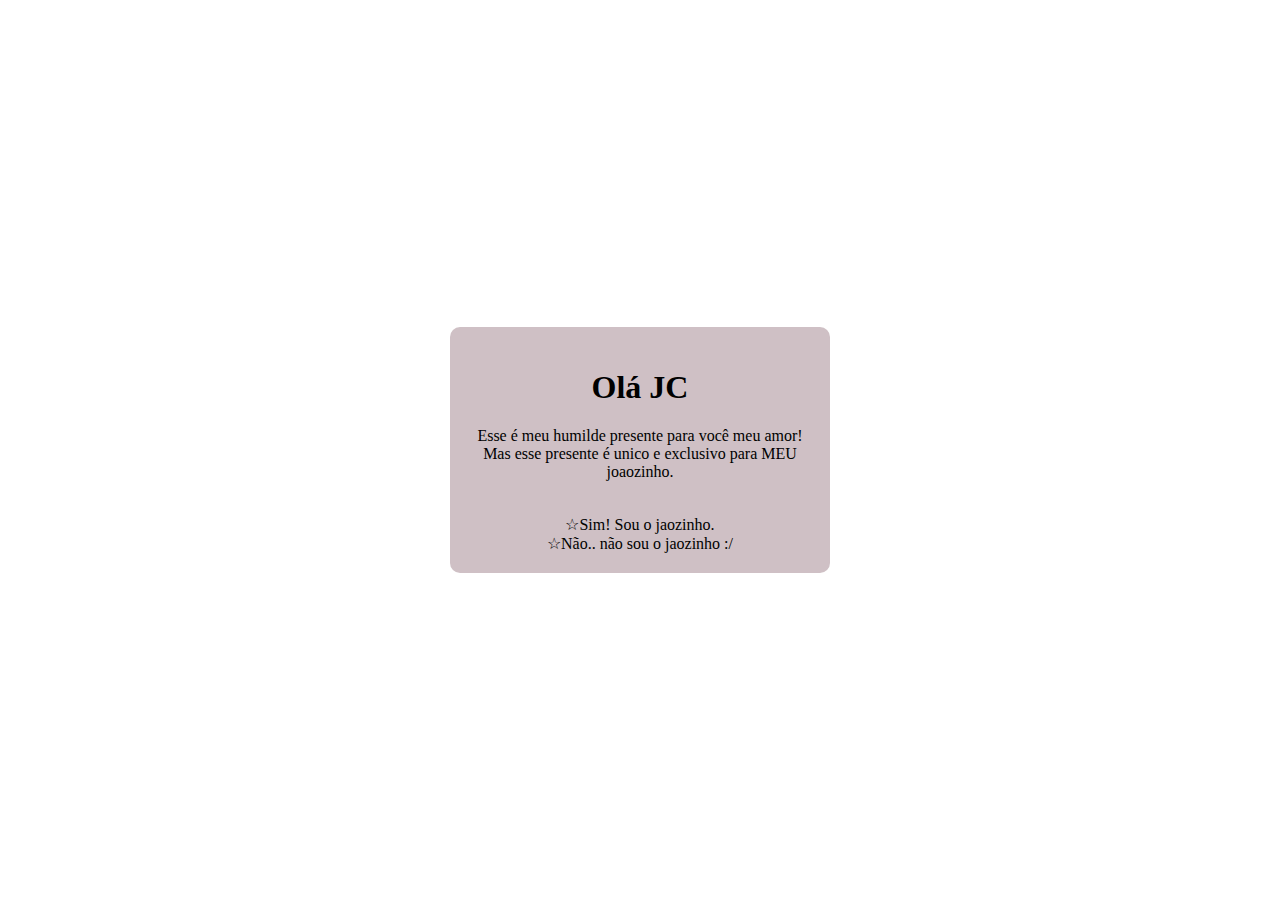
==== index.html @ da4798ad "Adicionando arquivos do projeto." ====
<!DOCTYPE html>
<html lang="pt-br">
<head>
    <meta charset="UTF-8">
    <meta http-equiv="X-UA-Compatible" content="IE=edge">
    <meta name="viewport" content="width=device-width, initial-scale=1.0">
    <title>Document</title>
    <link rel="shortcut icon" href="picures/favicon.ico" type="image/x-icon">
    <link rel="stylesheet" href="style.css">
</head>
<body>
    <main>
        <section>
            <h1>Olá JC</h1>
            <p>Esse é meu humilde presente para você meu amor! 
            <br>Mas esse presente é unico e exclusivo para MEU joaozinho.</br></p>
        </section>

        <section>
            <br><label><a href="pag02.html" id="mensage">Sim! Sou o jaozinho.</a></label></br>
            <label><a href="pag03.html" id="mensage2">Não.. não sou o jaozinho :/</a></label>
        </section>
    </main>
</body>
</html>
---- style.css ----
@charset "UTF-8";

html, body {
    height: 100%;
    margin: 0;
    display: flex;
    justify-content: center;
    align-items: center;
  }

main {
    background-color:#CFC0C5 ;
    text-align: center;
    border-radius: 10px;
    height: fit-content;
    width: 80%;
    max-width: 888px;
    padding: 20px;
}

#mensage::before {
  content: "\2606";
}

#mensage {
  text-decoration: none;
  color: black;
}

#mensage2 {
  text-decoration: none;
  color: black;
}

#mensage2::before {
  content: "\2606";
}
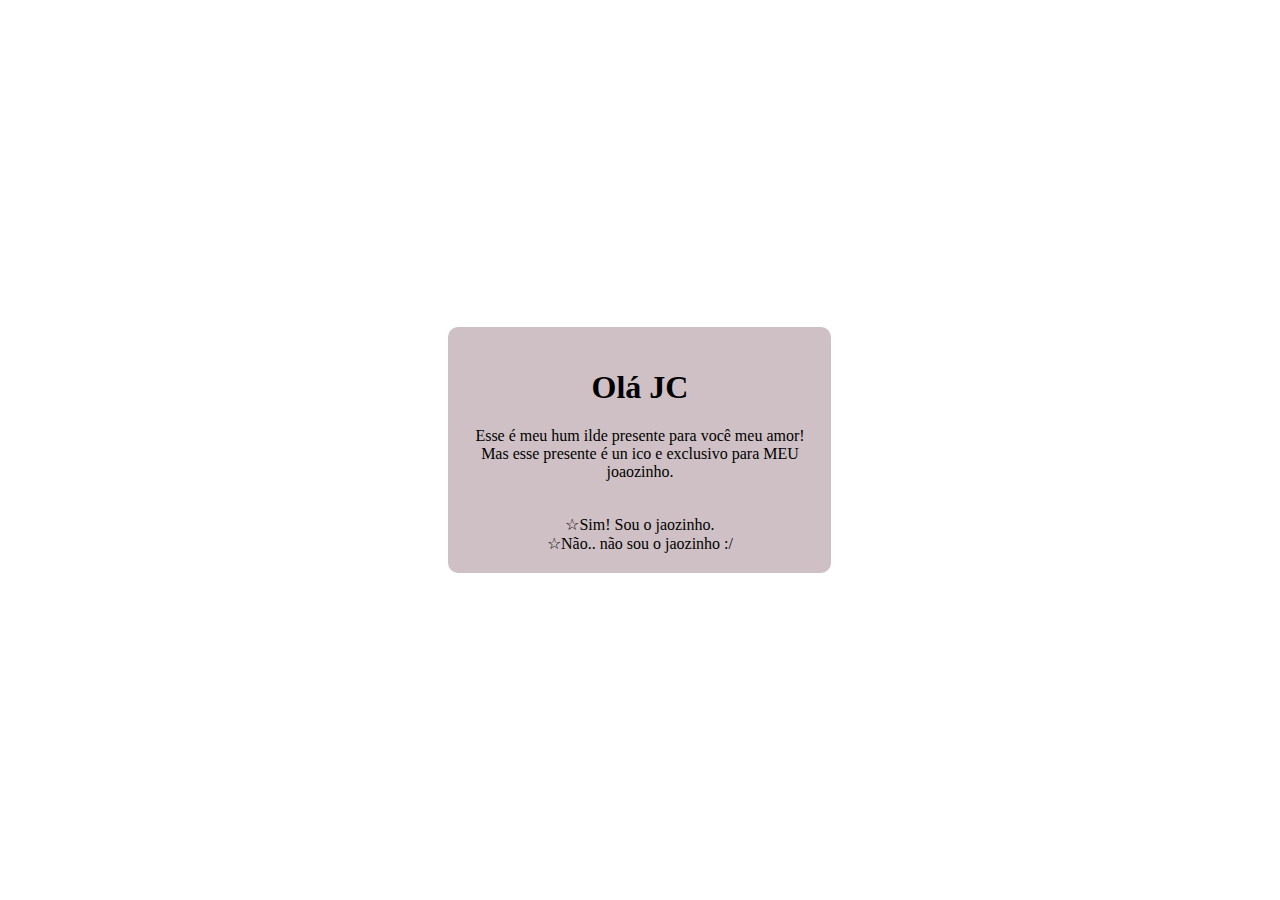
==== commit 7eefa2fa: "Epaço" ====
--- a/index.html
+++ b/index.html
@@ -12,8 +12,10 @@
     <main>
         <section>
             <h1>Olá JC</h1>
-            <p>Esse é meu humilde presente para você meu amor! 
-            <br>Mas esse presente é unico e exclusivo para MEU joaozinho.</br></p>
+            <p>Esse é meu hum
+                ilde presente para você meu amor! 
+            <br>Mas esse presente é un
+            ico e exclusivo para MEU joaozinho.</br></p>
         </section>
 
         <section>
--- a/style.css
+++ b/style.css
@@ -12,7 +12,8 @@
     background-color:#CFC0C5 ;
     text-align: center;
     border-radius: 10px;
-    height: fit-content;
+    height
+    : fit-content;
     width: 80%;
     max-width: 888px;
     padding: 20px;
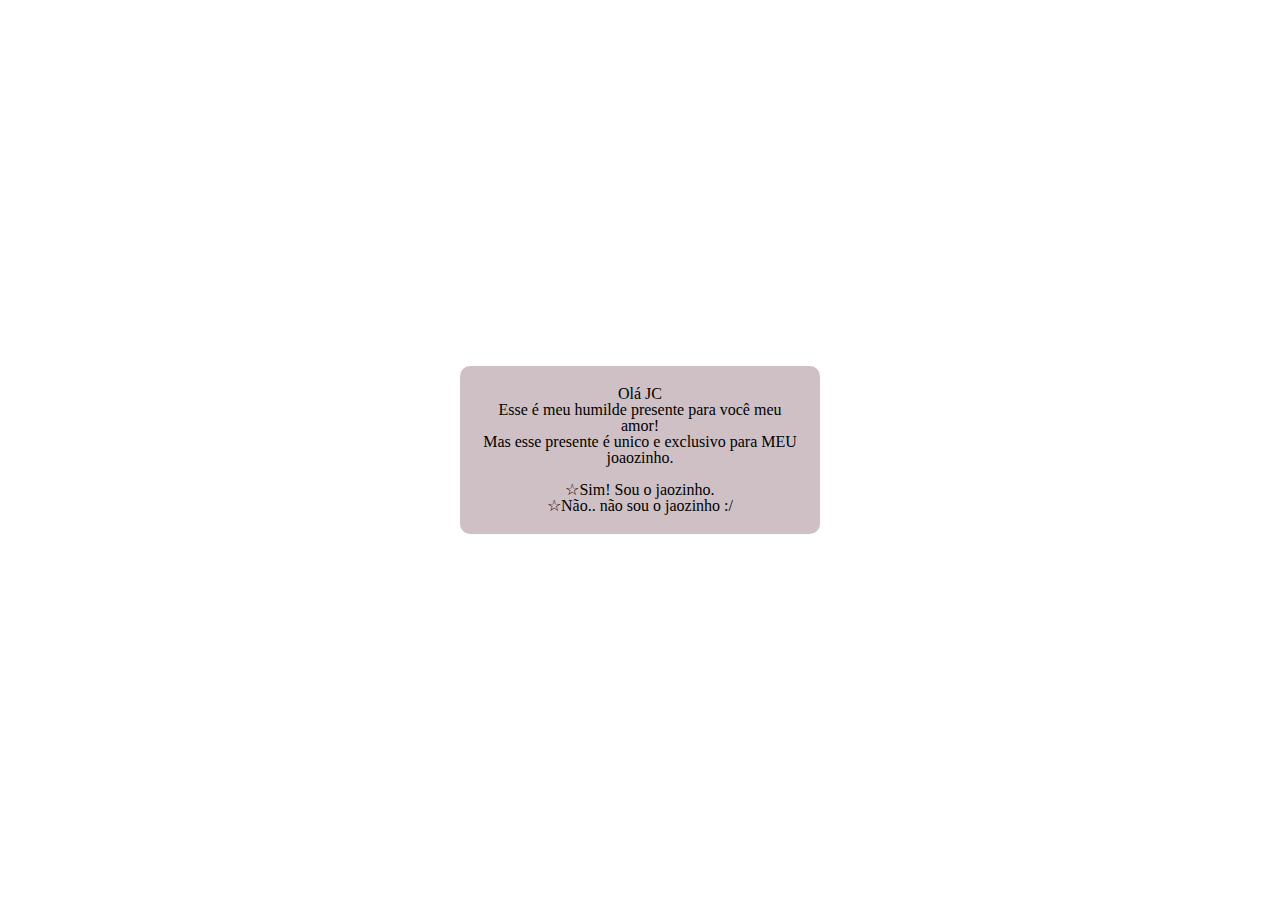
==== commit 89eae7a9: "Modificando´parte principal do site." ====
--- a/index.html
+++ b/index.html
@@ -6,19 +6,16 @@
     <meta name="viewport" content="width=device-width, initial-scale=1.0">
     <title>Document</title>
     <link rel="shortcut icon" href="picures/favicon.ico" type="image/x-icon">
+    <link rel="stylesheet" href="reset.css">
     <link rel="stylesheet" href="style.css">
 </head>
 <body>
+    
     <main>
         <section>
             <h1>Olá JC</h1>
-            <p>Esse é meu hum
-                ilde presente para você meu amor! 
-            <br>Mas esse presente é un
-            ico e exclusivo para MEU joaozinho.</br></p>
-        </section>
-
-        <section>
+            <p>Esse é meu humilde presente para você meu amor! 
+            <br>Mas esse presente é unico e exclusivo para MEU joaozinho.</br></p>
             <br><label><a href="pag02.html" id="mensage">Sim! Sou o jaozinho.</a></label></br>
             <label><a href="pag03.html" id="mensage2">Não.. não sou o jaozinho :/</a></label>
         </section>
--- a/style.css
+++ b/style.css
@@ -6,15 +6,16 @@
     display: flex;
     justify-content: center;
     align-items: center;
+    width: 100%;
   }
 
 main {
+    display: inline-block;
     background-color:#CFC0C5 ;
     text-align: center;
     border-radius: 10px;
-    height
-    : fit-content;
-    width: 80%;
+    height: fit-content;
+    width: 25%;
     max-width: 888px;
     padding: 20px;
 }
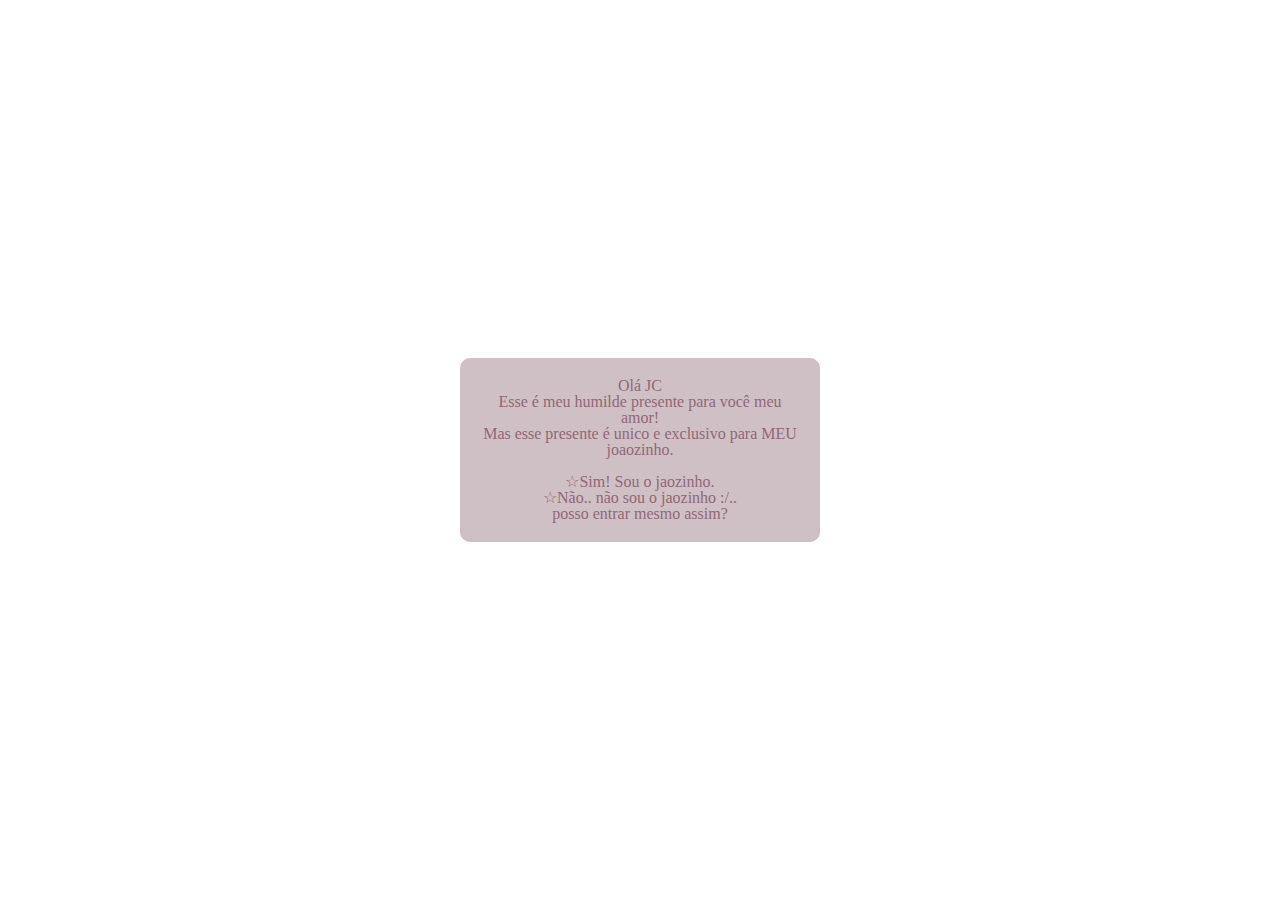
==== commit 539bfb62: "Organizando os arquivos e adicionando fotos ao projeto." ====
--- a/index.html
+++ b/index.html
@@ -7,7 +7,7 @@
     <title>Document</title>
     <link rel="shortcut icon" href="picures/favicon.ico" type="image/x-icon">
     <link rel="stylesheet" href="reset.css">
-    <link rel="stylesheet" href="style.css">
+    <link rel="stylesheet" href="style/style.css">
 </head>
 <body>
     
@@ -17,7 +17,7 @@
             <p>Esse é meu humilde presente para você meu amor! 
             <br>Mas esse presente é unico e exclusivo para MEU joaozinho.</br></p>
             <br><label><a href="pag02.html" id="mensage">Sim! Sou o jaozinho.</a></label></br>
-            <label><a href="pag03.html" id="mensage2">Não.. não sou o jaozinho :/</a></label>
+            <label><a href="https://www.youtube.com/watch?v=umDr0mPuyQc" id="mensage2">Não.. não sou o jaozinho :/.. <br> posso entrar mesmo assim?</br></a></label>
         </section>
     </main>
 </body>
--- a/style/style.css
+++ b/style/style.css
@@ -0,0 +1,43 @@
+@charset "UTF-8";
+
+html, body {
+    height: 100%;
+    margin: 0;
+    display: flex;
+    justify-content: center;
+    align-items: center;
+    width: 100%;
+  }
+
+main {
+    display: inline-block;
+    background-color:#CFC0C5 ;
+    text-align: center;
+    border-radius: 10px;
+    height: fit-content;
+    width: 25%;
+    max-width: 888px;
+    padding: 20px;
+}
+
+#mensage::before {
+  content: "\2606";
+}
+
+#mensage {
+  text-decoration: none;
+  color: #926775;
+}
+
+#mensage2 {
+  text-decoration: none;
+  color: #926775;
+}
+
+#mensage2::before {
+  content: "\2606";
+}
+
+p, h1 {
+  color: #926775;
+}